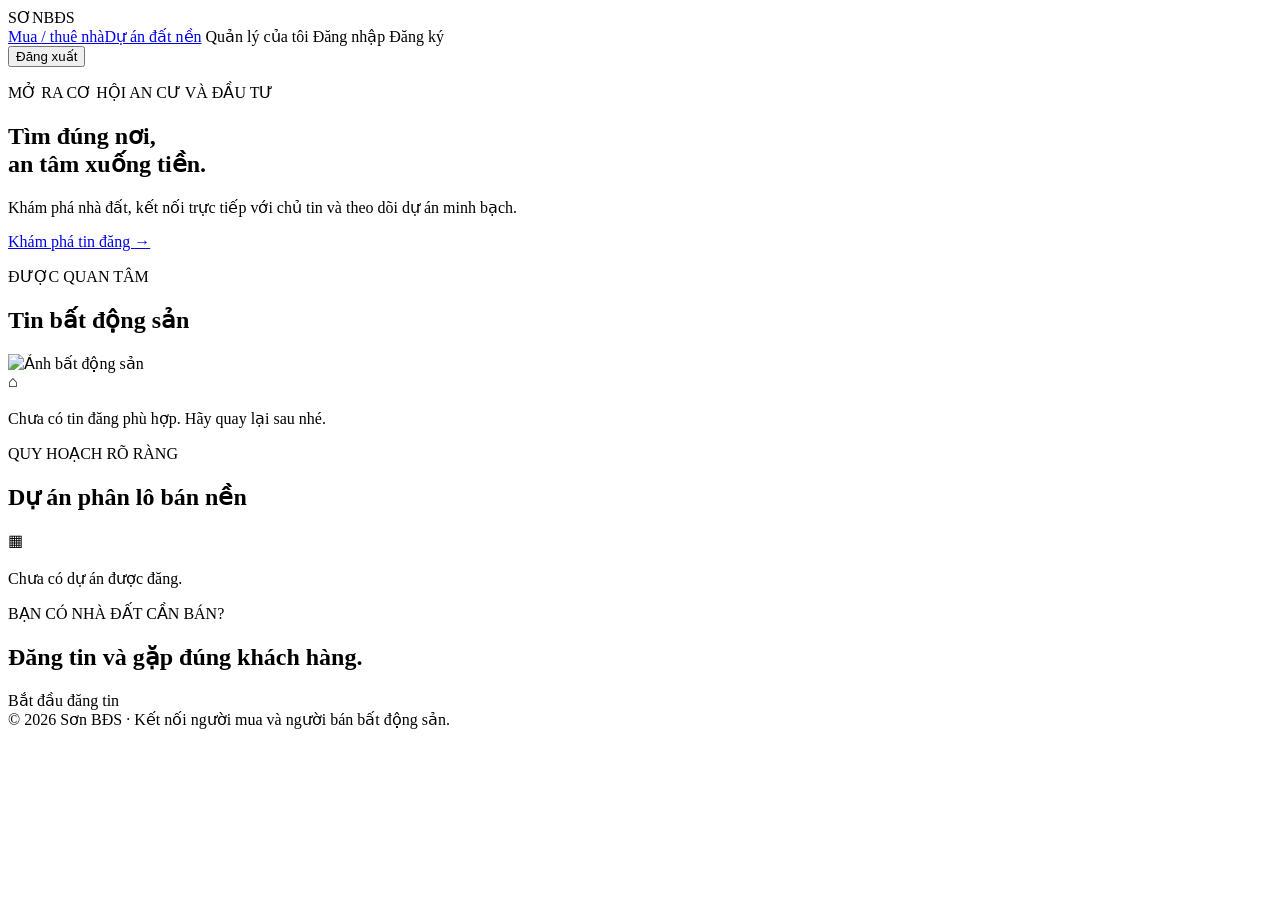
==== src/main/resources/templates/index.html @ cc91c129 "second commit" ====
<!DOCTYPE html>
<html lang="vi" xmlns:th="http://www.thymeleaf.org">
<head>
    <meta charset="UTF-8">
    <meta name="viewport" content="width=device-width, initial-scale=1">
    <title>Sơn BĐS | Chợ bất động sản</title>
    <link rel="stylesheet" th:href="@{/css/site.css}">
</head>
<body>
<header class="topbar">
    <a class="brand" th:href="@{/}">SƠN<span>BĐS</span></a>
    <nav>
        <a href="#tin-dang">Mua / thuê nhà</a><a href="#du-an">Dự án đất nền</a>
        <a th:if="${account != null}" th:href="@{/dashboard}">Quản lý của tôi</a>
        <a th:if="${account == null}" th:href="@{/login}">Đăng nhập</a>
        <a th:if="${account == null}" class="button button-small" th:href="@{/register}">Đăng ký</a>
        <form th:if="${account != null}" th:action="@{/logout}" method="post"><button class="link-button" type="submit">Đăng xuất</button></form>
    </nav>
</header>
<main>
    <section class="hero">
        <div class="hero-copy">
            <p class="eyebrow">MỞ RA CƠ HỘI AN CƯ VÀ ĐẦU TƯ</p>
            <h1>Tìm đúng nơi,<br><span>an tâm xuống tiền.</span></h1>
            <p class="muted">Khám phá nhà đất, kết nối trực tiếp với chủ tin và theo dõi dự án minh bạch.</p>
            <a class="button" href="#tin-dang">Khám phá tin đăng <span aria-hidden="true">→</span></a>
        </div>
        <div class="hero-art" aria-label="Nhà ở minh họa">
            <div class="sun"></div><div class="house"><div class="roof"></div><div class="home-body"><div class="window"></div><div class="door"></div></div></div>
            <div class="plant plant-one"></div><div class="plant plant-two"></div>
        </div>
    </section>
    <div th:if="${notice}" class="notice" th:text="${notice}"></div>
    <section id="tin-dang" class="section">
        <div class="section-heading"><div><p class="eyebrow">ĐƯỢC QUAN TÂM</p><h2>Tin bất động sản</h2></div><span class="muted" th:text="${#lists.size(listings) + ' tin đang hiển thị'}"></span></div>
        <div class="card-grid" th:if="${!#lists.isEmpty(listings)}">
            <article class="property-card" th:each="listing : ${listings}">
                <img th:if="${!#lists.isEmpty(listing.imageUrls)}" th:src="${listing.imageUrls[0]}" alt="Ảnh bất động sản">
                <div th:unless="${!#lists.isEmpty(listing.imageUrls)}" class="image-placeholder">⌂</div>
                <div class="card-content">
                    <div class="tags"><span th:text="${listing.transactionType}"></span><span class="status" th:text="${listing.status}"></span></div>
                    <h3 th:text="${listing.title}"></h3><p class="muted" th:text="${listing.address}"></p>
                    <div class="card-meta"><strong th:text="${#numbers.formatDecimal(listing.price, 0, 'COMMA', 0, 'POINT') + ' đ'}"></strong><span th:text="${listing.area + ' m²'}"></span></div>
                    <p class="card-description" th:text="${listing.description}"></p>
                </div>
            </article>
        </div>
        <div class="empty-state" th:if="${#lists.isEmpty(listings)}">Chưa có tin đăng phù hợp. Hãy quay lại sau nhé.</div>
    </section>
    <section id="du-an" class="section project-section">
        <div class="section-heading"><div><p class="eyebrow">QUY HOẠCH RÕ RÀNG</p><h2>Dự án phân lô bán nền</h2></div></div>
        <div class="project-grid" th:if="${!#lists.isEmpty(projects)}">
            <article class="project-card" th:each="project : ${projects}">
                <span class="project-icon">▦</span><div><h3 th:text="${project.name}"></h3>
                    <p class="muted" th:text="${project.address}"></p><p th:text="${project.plotCount + ' nền'}"></p></div>
            </article>
        </div>
        <div class="empty-state" th:if="${#lists.isEmpty(projects)}">Chưa có dự án được đăng.</div>
    </section>
    <section class="seller-banner"><div><p class="eyebrow">BẠN CÓ NHÀ ĐẤT CẦN BÁN?</p><h2>Đăng tin và gặp đúng khách hàng.</h2></div><a class="button button-light" th:href="@{/register}">Bắt đầu đăng tin</a></section>
</main>
<footer>© 2026 Sơn BĐS · Kết nối người mua và người bán bất động sản.</footer>
</body>
</html>
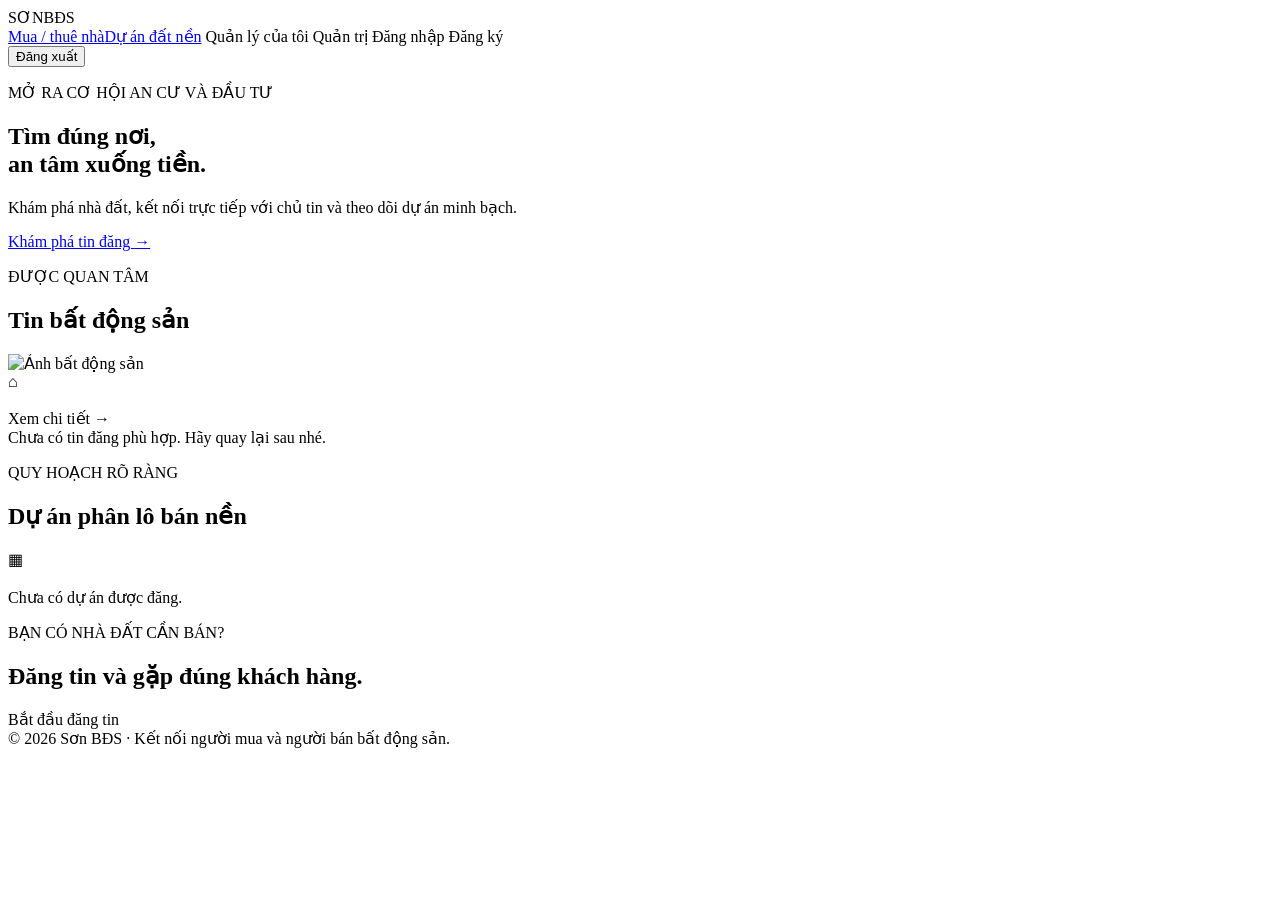
==== commit ea89e99a: "Version 4 thêm crm khách hàng" ====
--- a/src/main/resources/templates/index.html
+++ b/src/main/resources/templates/index.html
@@ -12,6 +12,7 @@
     <nav>
         <a href="#tin-dang">Mua / thuê nhà</a><a href="#du-an">Dự án đất nền</a>
         <a th:if="${account != null}" th:href="@{/dashboard}">Quản lý của tôi</a>
+        <a th:if="${account != null and account.roles.contains(T(vn.sonbds.marketplace.account.Role).ADMIN)}" th:href="@{/admin}">Quản trị</a>
         <a th:if="${account == null}" th:href="@{/login}">Đăng nhập</a>
         <a th:if="${account == null}" class="button button-small" th:href="@{/register}">Đăng ký</a>
         <form th:if="${account != null}" th:action="@{/logout}" method="post"><button class="link-button" type="submit">Đăng xuất</button></form>
@@ -39,9 +40,10 @@
                 <div th:unless="${!#lists.isEmpty(listing.imageUrls)}" class="image-placeholder">⌂</div>
                 <div class="card-content">
                     <div class="tags"><span th:text="${listing.transactionType}"></span><span class="status" th:text="${listing.status}"></span></div>
-                    <h3 th:text="${listing.title}"></h3><p class="muted" th:text="${listing.address}"></p>
-                    <div class="card-meta"><strong th:text="${#numbers.formatDecimal(listing.price, 0, 'COMMA', 0, 'POINT') + ' đ'}"></strong><span th:text="${listing.area + ' m²'}"></span></div>
+                    <h3><a class="listing-title-link" th:href="@{/listings/{id}(id=${listing.id})}" th:text="${listing.title}"></a></h3><p class="muted" th:text="${listing.address}"></p>
+                    <div class="card-meta"><strong th:text="${#numbers.formatDecimal(listing.price, 0, 'COMMA', 0, 'POINT') + ' ' + (listing.priceUnit == 'VND' ? 'đ' : listing.priceUnit)}"></strong><span th:text="${listing.area + ' m²'}"></span></div>
                     <p class="card-description" th:text="${listing.description}"></p>
+                    <a class="detail-link" th:href="@{/listings/{id}(id=${listing.id})}">Xem chi tiết <span aria-hidden="true">→</span></a>
                 </div>
             </article>
         </div>
